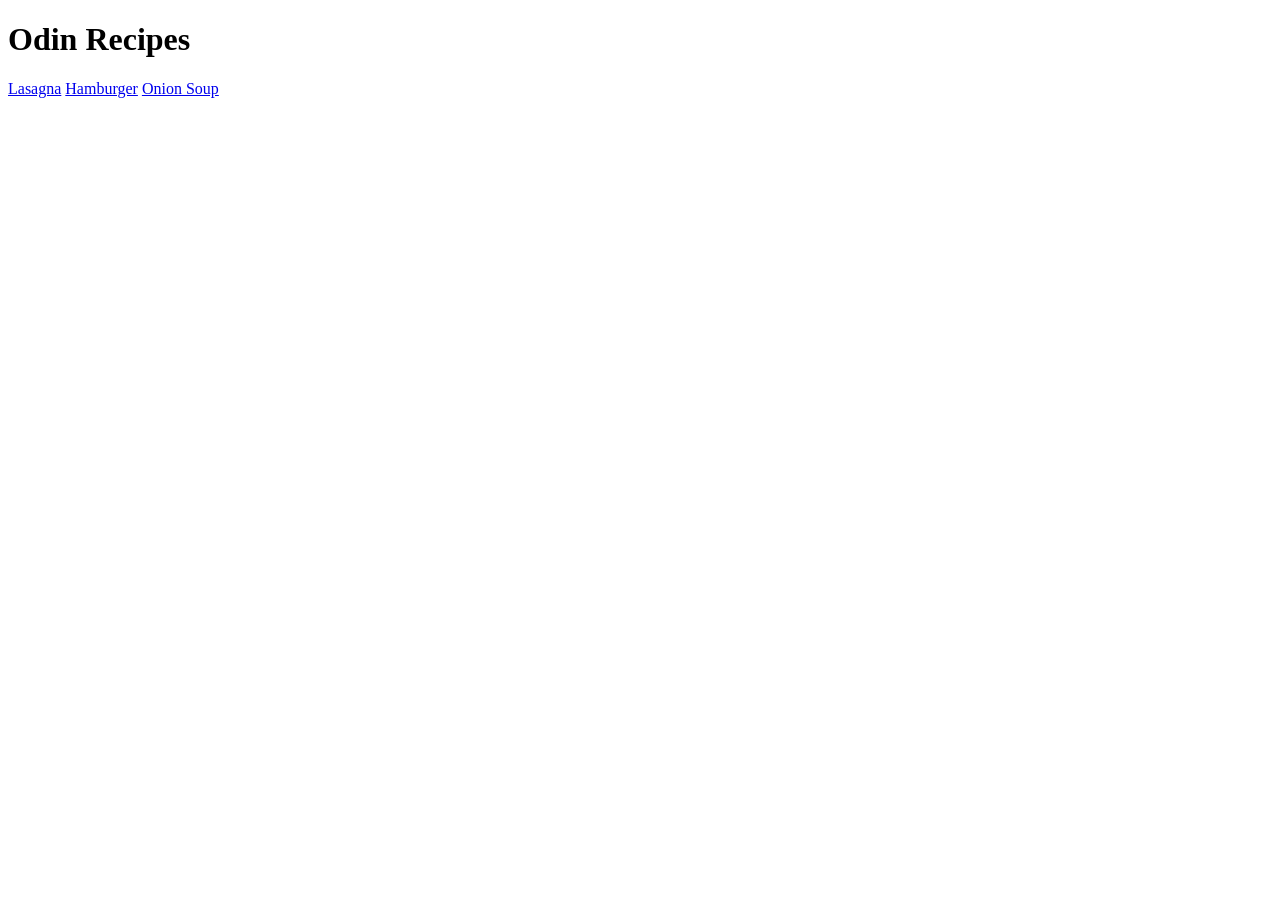
==== index.html @ 9fe0c146 "Create a main site index.html with <a> links Make subfolder with subdomain (relative links)" ====
<!DOCTYPE html>
<html lang="en">
<head>
    <meta charset="UTF-8">
    <meta name="viewport" content="width=device-width, initial-scale=1.0">
    <title>Odin Recipes</title>
</head>
<body>
    <h1>Odin Recipes</h1>
    <a href="recipes/lasagna.html">Lasagna</a>
    <a href="recipes/hamburger.html">Hamburger</a>
    <a href="recipes/onionsoup.html">Onion Soup</a>
</body>
</html>
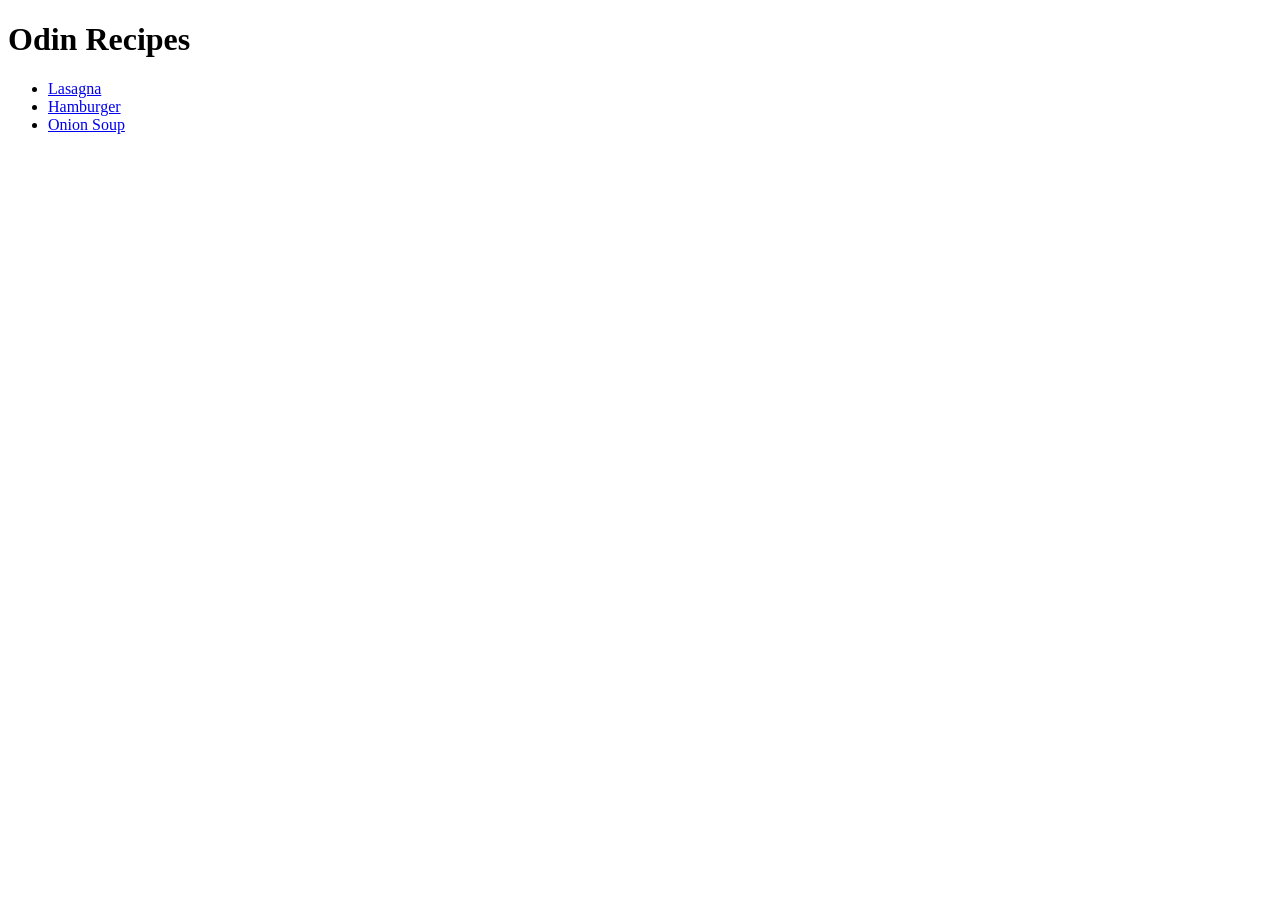
==== commit 2fee777c: "Make 3rd subdomain "Onion Soup" Put all links from index.html into ul list" ====
--- a/index.html
+++ b/index.html
@@ -7,8 +7,11 @@
 </head>
 <body>
     <h1>Odin Recipes</h1>
-    <a href="recipes/lasagna.html">Lasagna</a>
-    <a href="recipes/hamburger.html">Hamburger</a>
-    <a href="recipes/onionsoup.html">Onion Soup</a>
+    <ul>    
+        <li><a href="recipes/lasagna.html">Lasagna</a></li>
+        <li><a href="recipes/hamburger.html">Hamburger</a></li>
+        <li><a href="recipes/onionsoup.html">Onion Soup</a></li>
+    </ul>
+    
 </body>
 </html>
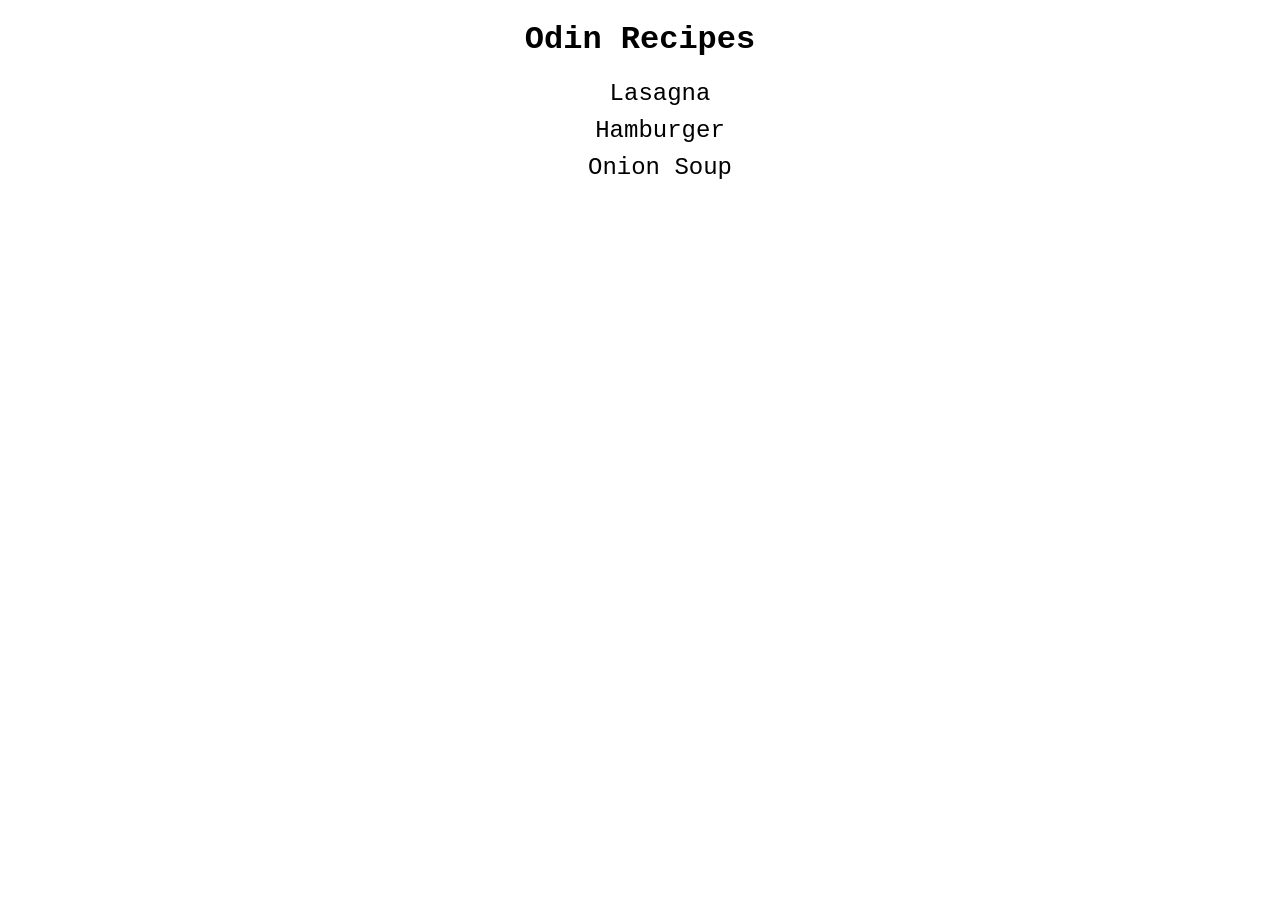
==== commit e7c66d01: "index file add classes and link style file style file styled main page" ====
--- a/index.html
+++ b/index.html
@@ -4,13 +4,14 @@
     <meta charset="UTF-8">
     <meta name="viewport" content="width=device-width, initial-scale=1.0">
     <title>Odin Recipes</title>
+    <link rel="stylesheet" href="style.css">
 </head>
 <body>
-    <h1>Odin Recipes</h1>
+    <h1 class="title">Odin Recipes</h1>
     <ul>    
-        <li><a href="recipes/lasagna.html">Lasagna</a></li>
-        <li><a href="recipes/hamburger.html">Hamburger</a></li>
-        <li><a href="recipes/onionsoup.html">Onion Soup</a></li>
+        <li class="item"><a href="recipes/lasagna.html">Lasagna</a></li>
+        <li class="item"><a href="recipes/hamburger.html">Hamburger</a></li>
+        <li class="item"><a href="recipes/onionsoup.html">Onion Soup</a></li>
     </ul>
     
 </body>
--- a/style.css
+++ b/style.css
@@ -0,0 +1,21 @@
+:root {
+    font-family: 'Courier New', Courier, monospace;
+}
+
+.title {
+    text-align: center;
+}
+
+li.item {
+    text-align: center;
+    list-style-type: none;
+    margin-bottom: 10px;
+}
+
+.item a {
+    text-decoration: none;
+    color: black;
+    font-size: 24px;
+}
+
+
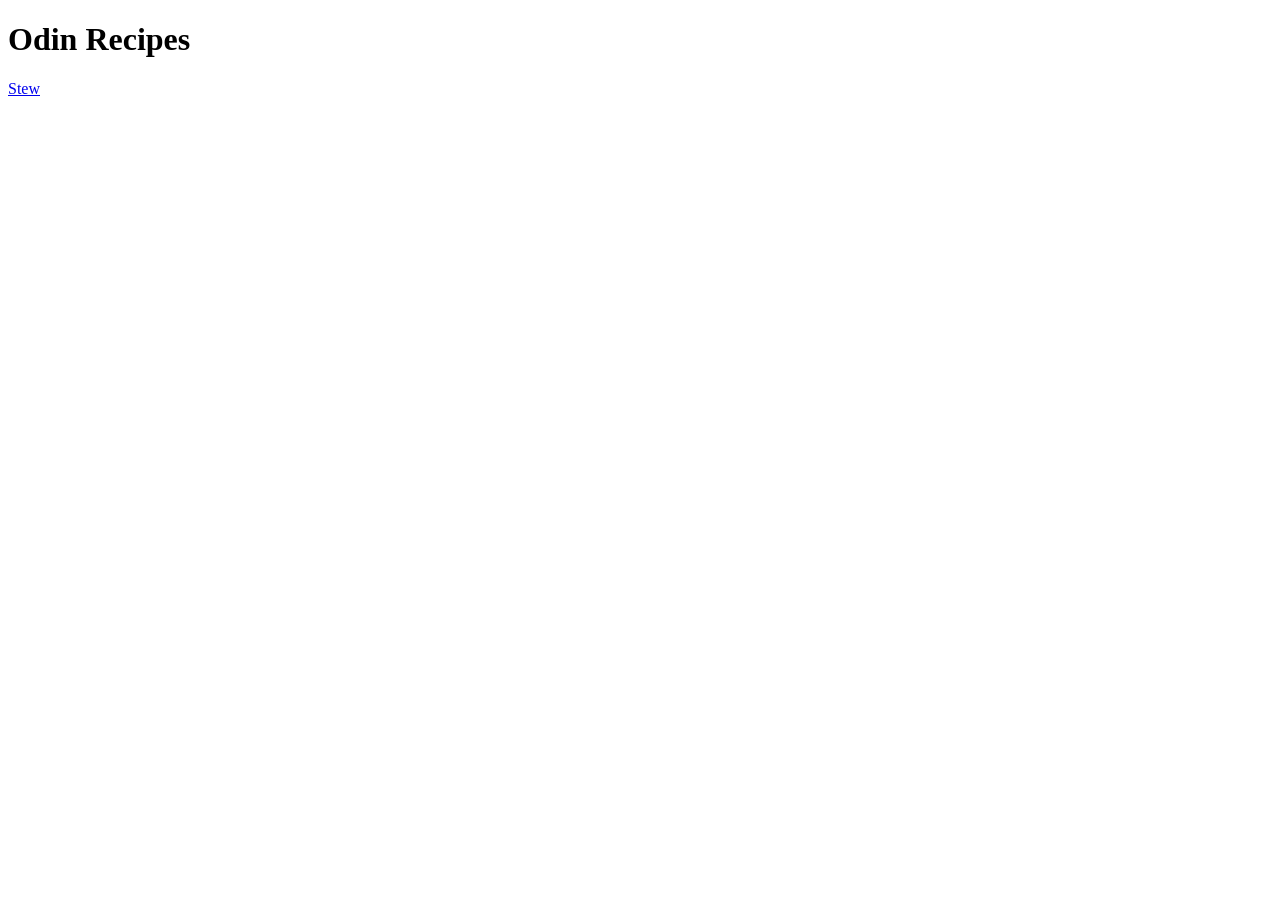
==== commit c4e5d96c: "Create basics file Create index.html and subpage, also fill with relative links to navigate." ====
--- a/index.html
+++ b/index.html
@@ -1,18 +1,12 @@
 <!DOCTYPE html>
-<html lang="en">
-<head>
-    <meta charset="UTF-8">
-    <meta name="viewport" content="width=device-width, initial-scale=1.0">
-    <title>Odin Recipes</title>
-    <link rel="stylesheet" href="style.css">
-</head>
-<body>
-    <h1 class="title">Odin Recipes</h1>
-    <ul>    
-        <li class="item"><a href="recipes/lasagna.html">Lasagna</a></li>
-        <li class="item"><a href="recipes/hamburger.html">Hamburger</a></li>
-        <li class="item"><a href="recipes/onionsoup.html">Onion Soup</a></li>
-    </ul>
-    
-</body>
+<html>
+    <head>
+        <meta charset="UTF-8">
+        <title>Odin Recipes</title>
+    </head>
+    <body>
+        <h1>Odin Recipes</h1>
+
+        <a href="./recipes/stew.html">Stew</a>
+    </body>
 </html>
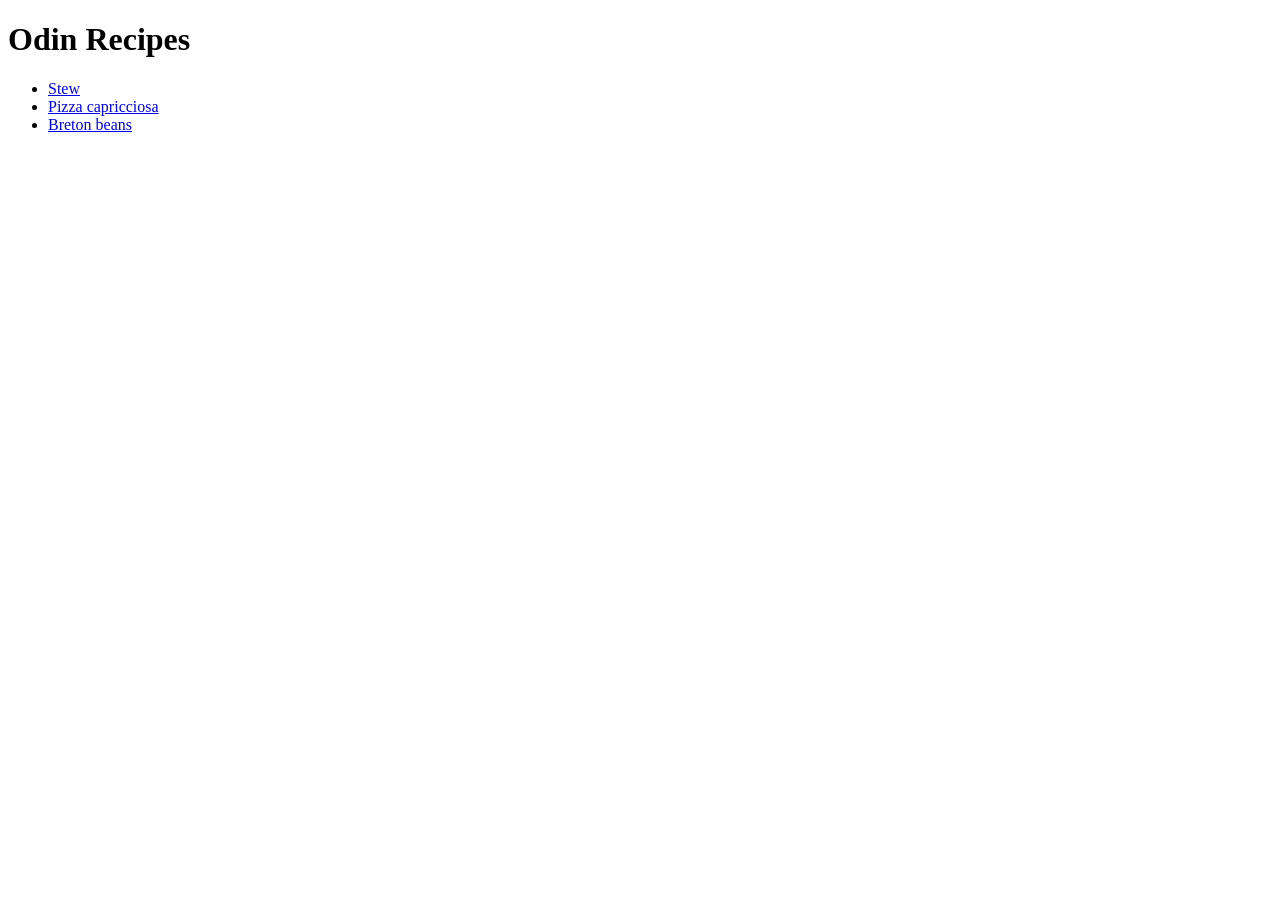
==== commit bb00c712: "Create other subpages and fill README.md To complete recipe page, create more subpage, with content." ====
--- a/index.html
+++ b/index.html
@@ -1,5 +1,5 @@
 <!DOCTYPE html>
-<html>
+<html lang="en">
     <head>
         <meta charset="UTF-8">
         <title>Odin Recipes</title>
@@ -7,6 +7,10 @@
     <body>
         <h1>Odin Recipes</h1>
 
-        <a href="./recipes/stew.html">Stew</a>
+        <ul>
+            <li><a href="./recipes/stew.html">Stew</a></li>
+            <li><a href="./recipes/pizza.html">Pizza capricciosa</a></li>
+            <li><a href="./recipes/breton_beans.html">Breton beans</a></li>
+        </ul>
     </body>
 </html>
